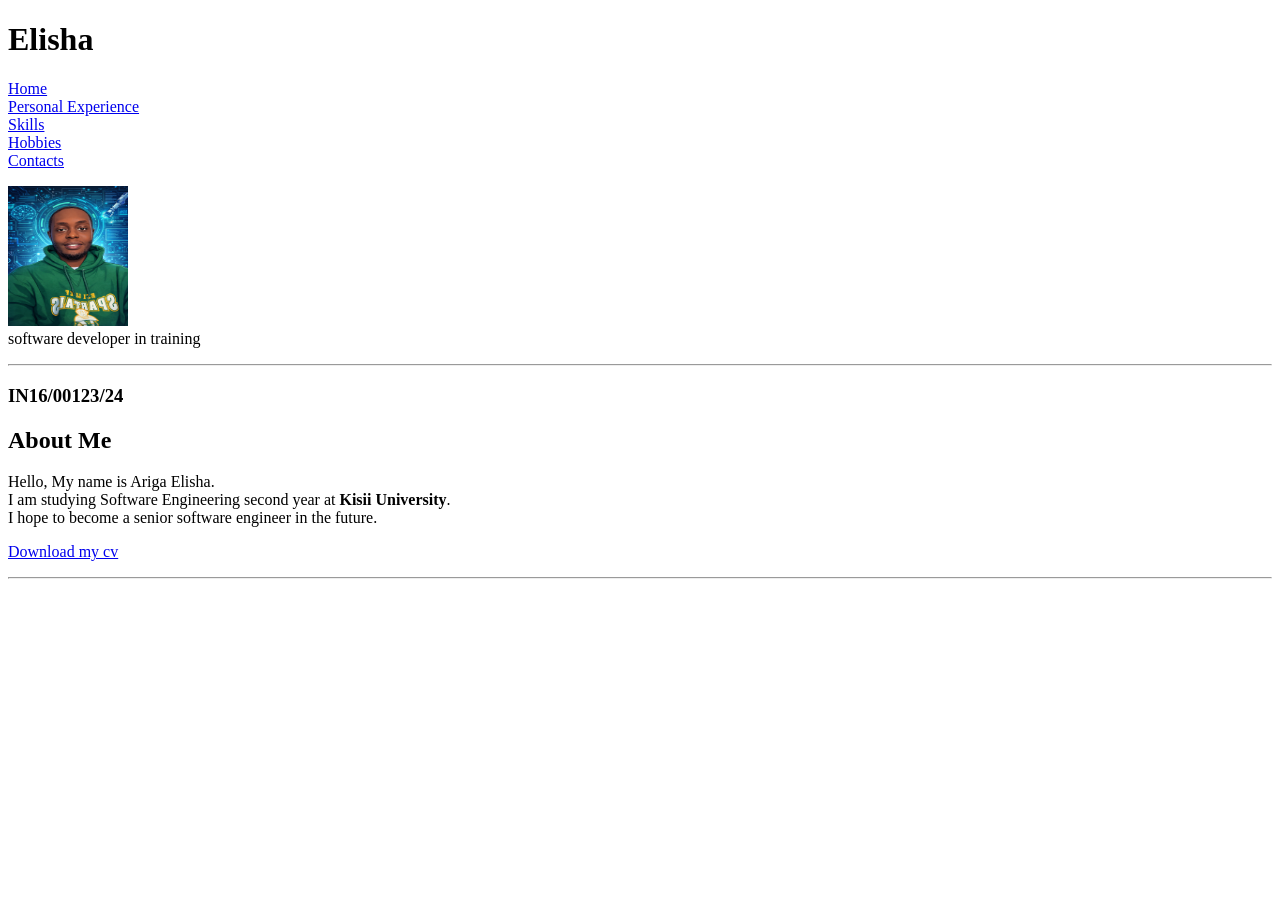
==== index.html @ 715f55b6 "Update index.html" ====
<!DOCTYPE HTML>
<html>
<head>
<title>My CV</title>
  <link rel="stylesheet" href="style.css">
</head>
  
<body>
<p>
<h1> Elisha </h1>
  <!-- Menu -->
<p>
<a href="#home">Home</a> 
<br><a href="experience">Personal Experience</a> 
<br><a href="skills">Skills</a>
<br><a href="hobbies">Hobbies</a> 
<br><a href="contacts">Contacts</a>
</p>
  
<img src="copilot_image_1774090486141.jpeg" width="120" height="140">
  <figcaption>software developer in training </figcaption>
</p>
  <hr>
  <H3>IN16/00123/24</H3>

<!-- Home Section -->
<a name="home"></a>
<h2>About Me</h2>
<p>
Hello, My name is Ariga Elisha. <br>
I am studying Software Engineering second year at <b>Kisii University</b>.<br>
I hope to become a senior software engineer in the future.
</p>
  <p>
    <a href="CV.pdf" download> Download my cv </a>
  </p>
  <hr>
</body>
</html>
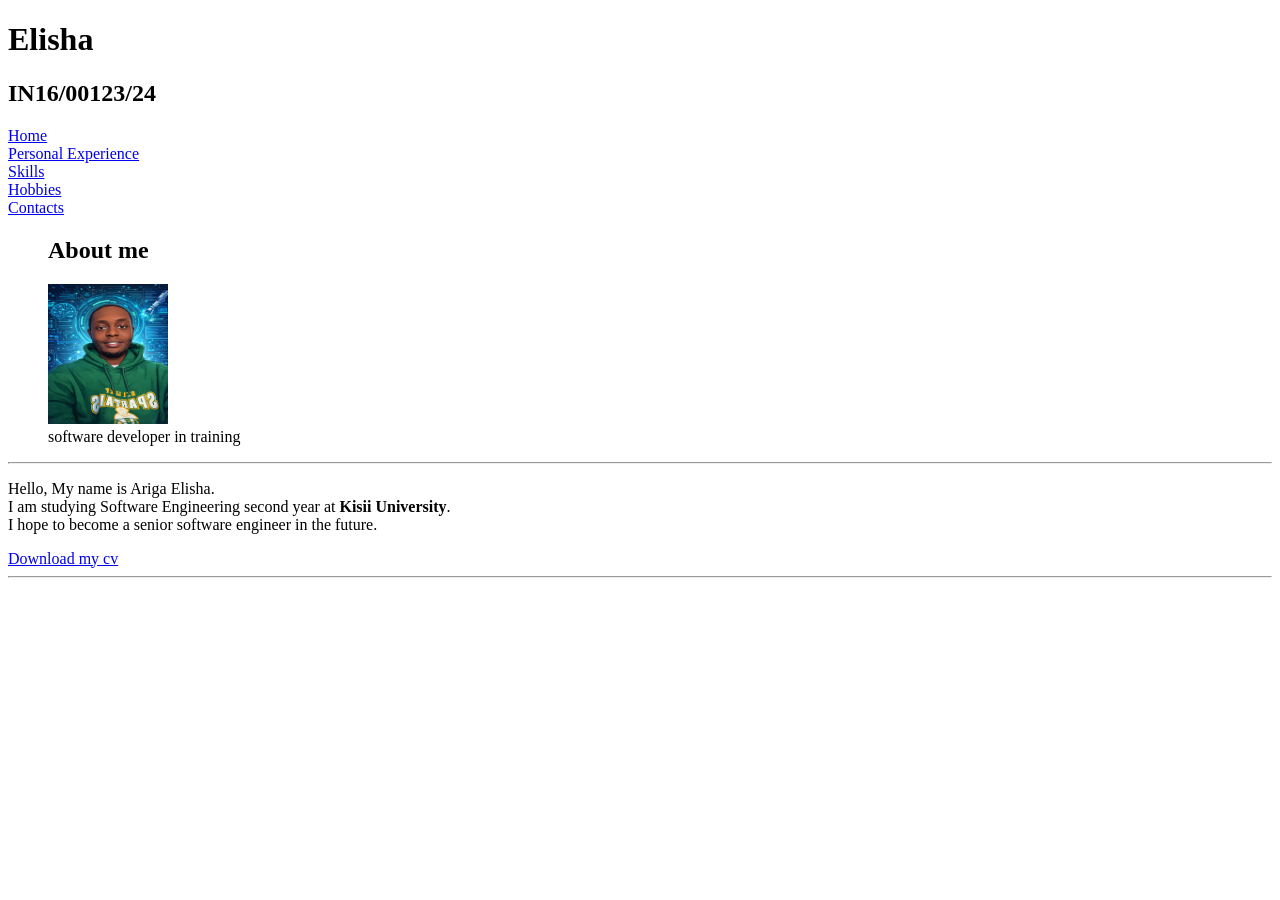
==== commit 38ad976d: "Update index.html Refactor HTML structure and improve semantics." ====
--- a/index.html
+++ b/index.html
@@ -6,34 +6,34 @@
 </head>
   
 <body>
-<p>
+<header>
 <h1> Elisha </h1>
+  <h2>IN16/00123/24</h2>
   <!-- Menu -->
-<p>
 <a href="#home">Home</a> 
 <br><a href="experience">Personal Experience</a> 
 <br><a href="skills">Skills</a>
 <br><a href="hobbies">Hobbies</a> 
 <br><a href="contacts">Contacts</a>
-</p>
-  
+</header>
+
+<figure>
+  <h2>About me </h2>
 <img src="copilot_image_1774090486141.jpeg" width="120" height="140">
   <figcaption>software developer in training </figcaption>
-</p>
+</figure>
   <hr>
-  <H3>IN16/00123/24</H3>
 
 <!-- Home Section -->
 <a name="home"></a>
-<h2>About Me</h2>
 <p>
 Hello, My name is Ariga Elisha. <br>
 I am studying Software Engineering second year at <b>Kisii University</b>.<br>
 I hope to become a senior software engineer in the future.
 </p>
-  <p>
+  <footer>
     <a href="CV.pdf" download> Download my cv </a>
-  </p>
+  </footer>
   <hr>
 </body>
 </html>
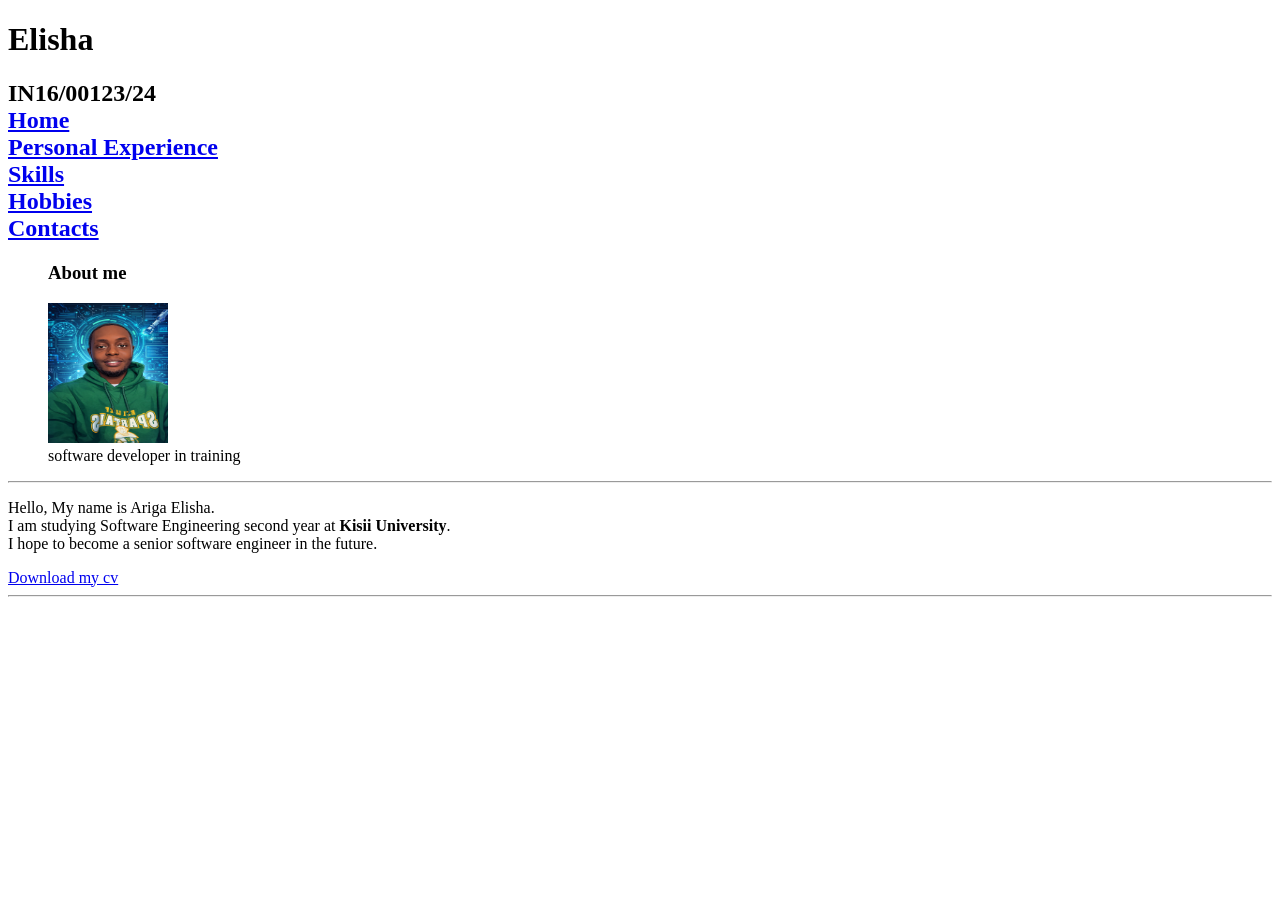
==== commit 4d5ba539: "Update index.html Updated header and figure sections with corrected tags and content." ====
--- a/index.html
+++ b/index.html
@@ -8,17 +8,19 @@
 <body>
 <header>
 <h1> Elisha </h1>
-  <h2>IN16/00123/24</h2>
+  <h2>IN16/00123/24</h>
   <!-- Menu -->
-<a href="#home">Home</a> 
-<br><a href="experience">Personal Experience</a> 
-<br><a href="skills">Skills</a>
-<br><a href="hobbies">Hobbies</a> 
-<br><a href="contacts">Contacts</a>
+<nav>
+ <a href="#home">Home</a> 
+ <br><a href="experience">Personal Experience</a> 
+ <br><a href="skills">Skills</a>
+ <br><a href="hobbies">Hobbies</a> 
+ <br><a href="contacts">Contacts</a>
+</nav>
 </header>
 
 <figure>
-  <h2>About me </h2>
+  <h3>About me </h3>
 <img src="copilot_image_1774090486141.jpeg" width="120" height="140">
   <figcaption>software developer in training </figcaption>
 </figure>
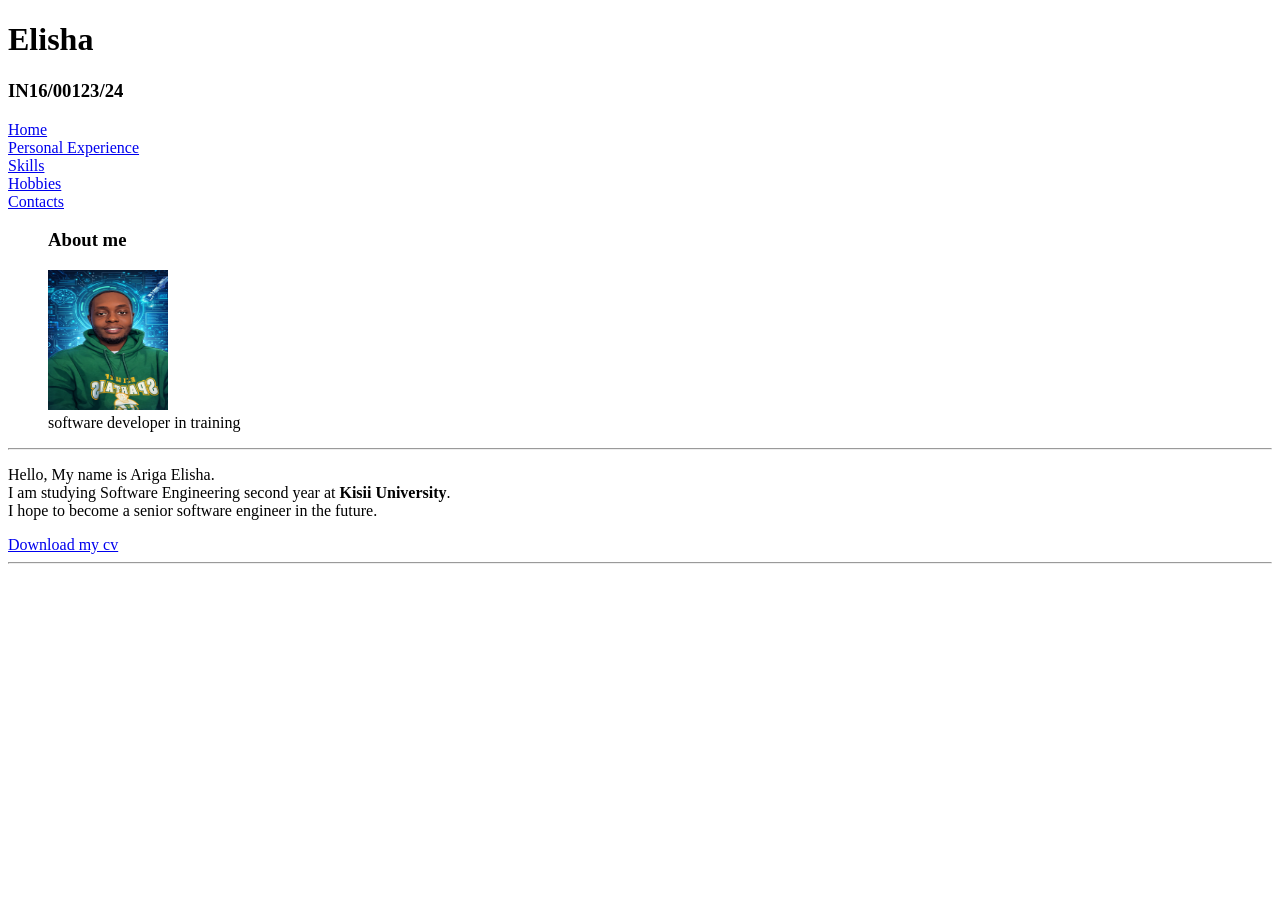
==== commit d2a03413: "Update index.html" ====
--- a/index.html
+++ b/index.html
@@ -8,7 +8,7 @@
 <body>
 <header>
 <h1> Elisha </h1>
-  <h2>IN16/00123/24</h>
+  <h3>IN16/00123/24</h3>
   <!-- Menu -->
 <nav>
  <a href="#home">Home</a> 
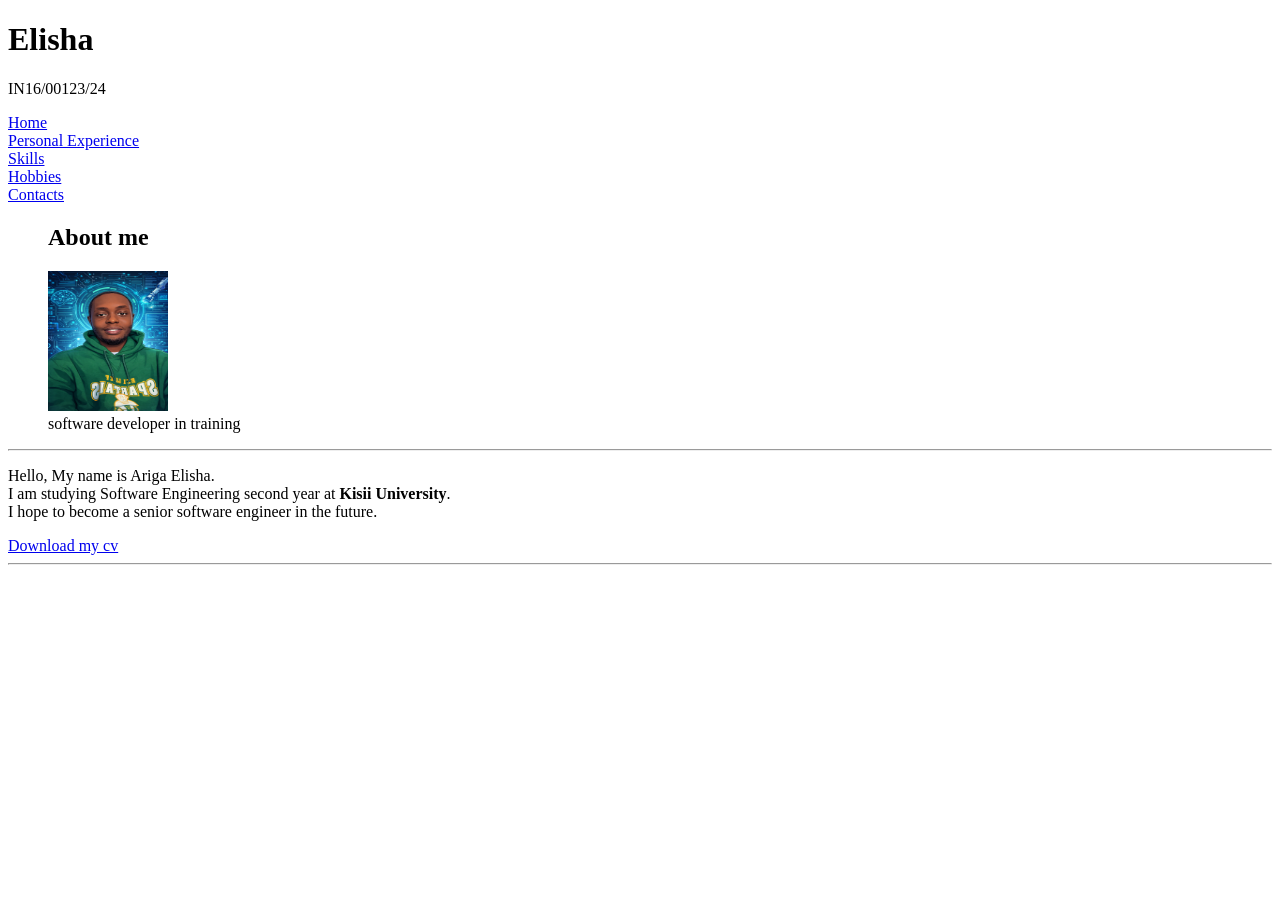
==== commit 95f269a5: "Update index.html Updated the CV layout and improved structure." ====
--- a/index.html
+++ b/index.html
@@ -8,7 +8,7 @@
 <body>
 <header>
 <h1> Elisha </h1>
-  <h3>IN16/00123/24</h3>
+  <p>IN16/00123/24</p>
   <!-- Menu -->
 <nav>
  <a href="#home">Home</a> 
@@ -20,7 +20,7 @@
 </header>
 
 <figure>
-  <h3>About me </h3>
+  <h2>About me </h2>
 <img src="copilot_image_1774090486141.jpeg" width="120" height="140">
   <figcaption>software developer in training </figcaption>
 </figure>
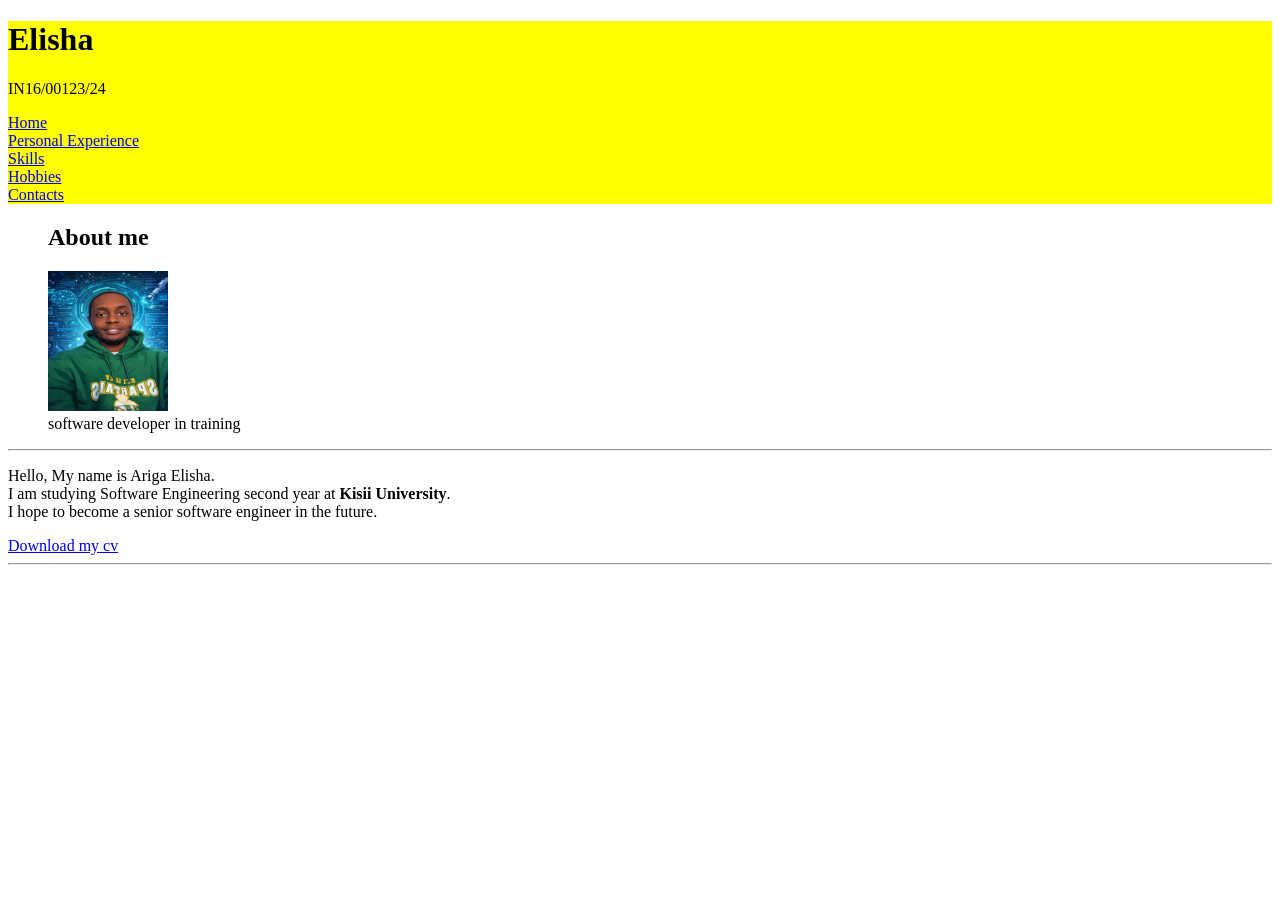
==== commit c6b9fbca: "Update index.html" ====
--- a/index.html
+++ b/index.html
@@ -2,7 +2,7 @@
 <html>
 <head>
 <title>My CV</title>
-  <link rel="stylesheet" href="style.css">
+  <link rel="stylesheet" href="style.css? v=5">
 </head>
   
 <body>
--- a/style.css
+++ b/style.css
@@ -0,0 +1,3 @@
+header {
+  background-color: yellow;
+}
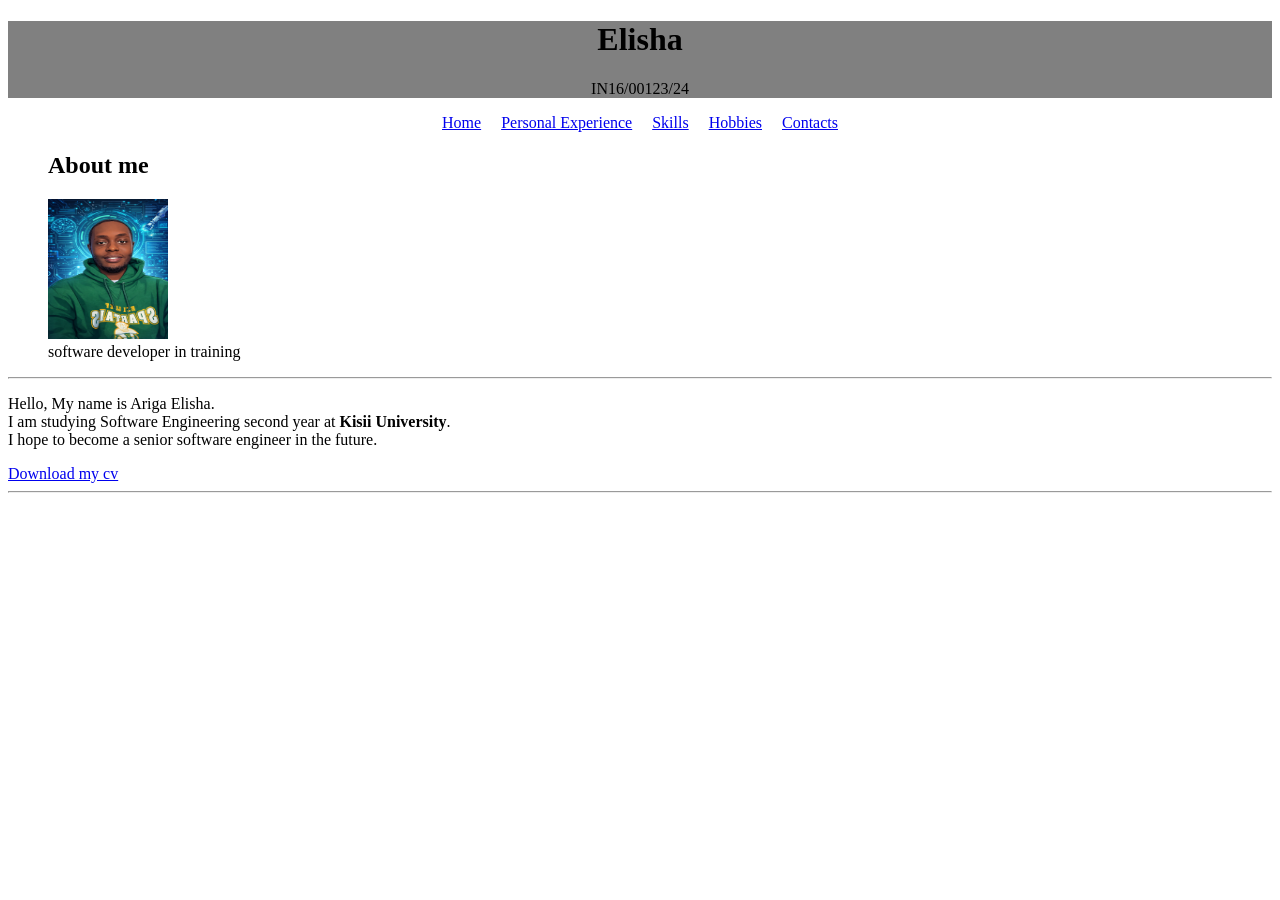
==== commit a11d31a1: "Update index.html" ====
--- a/index.html
+++ b/index.html
@@ -9,6 +9,7 @@
 <header>
 <h1> Elisha </h1>
   <p>IN16/00123/24</p>
+</header>
   <!-- Menu -->
 <nav>
  <a href="#home">Home</a> 
@@ -17,7 +18,6 @@
  <br><a href="hobbies">Hobbies</a> 
  <br><a href="contacts">Contacts</a>
 </nav>
-</header>
 
 <figure>
   <h2>About me </h2>
--- a/style.css
+++ b/style.css
@@ -1,3 +1,13 @@
-header {
-  background-color: yellow;
+header{
+  background-color: grey;
+  text-align: center;
 }
+nav{
+list-style: none;
+padding: 0;
+display: flex;
+justify-content: center;
+}
+nav a{
+  margin:0 10px;
+}
